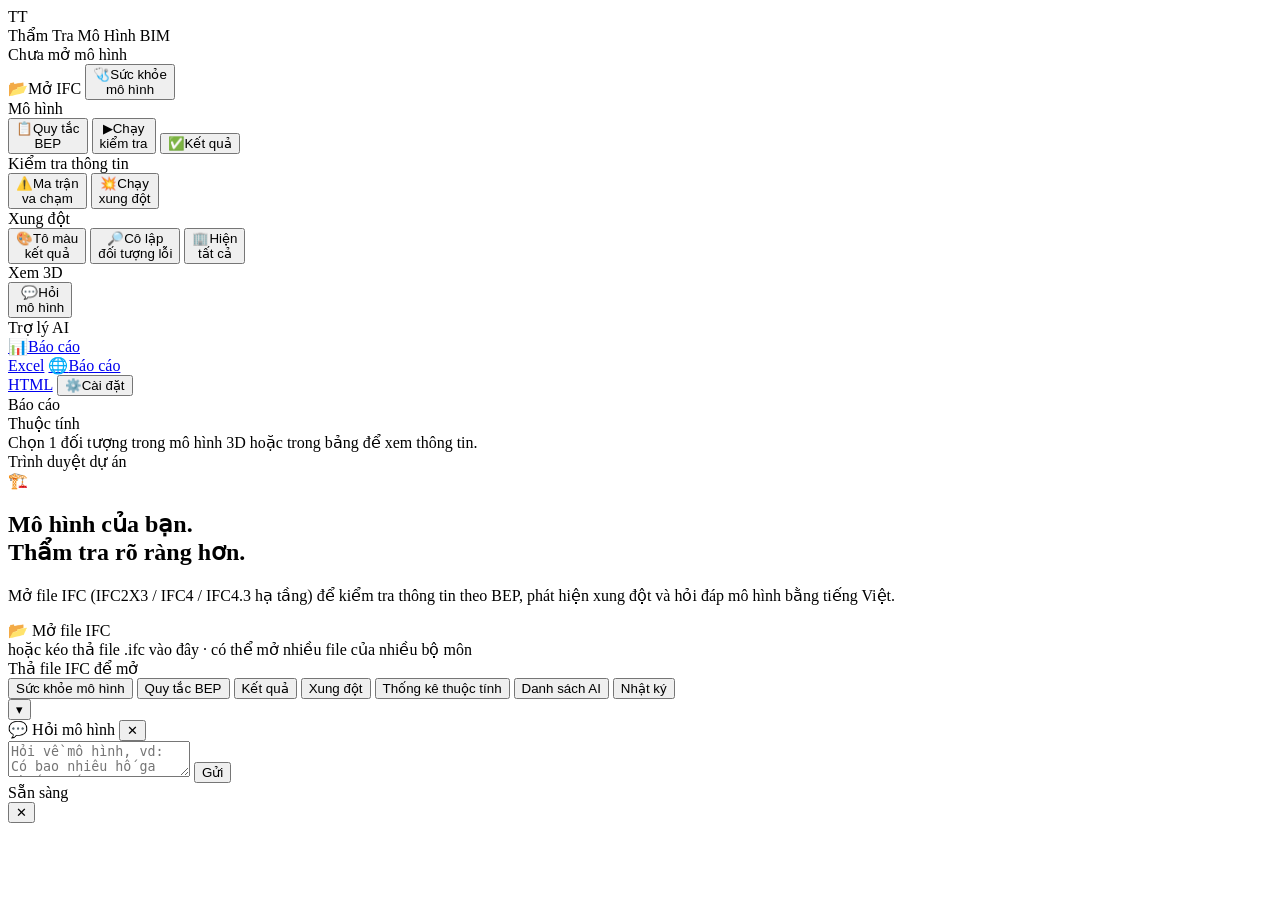
==== webapp/static/index.html @ 76ca403e "Bản web mới: không gian làm việc 3D + trợ lý AI "Hỏi mô hình" - Máy chủ FastAPI (webapp/server.py) d" ====
<!doctype html>
<html lang="vi">
<head>
<meta charset="utf-8">
<meta name="viewport" content="width=device-width,initial-scale=1">
<title>Thẩm Tra Mô Hình BIM</title>
<link rel="icon" href="data:image/svg+xml,%3Csvg xmlns='http://www.w3.org/2000/svg' viewBox='0 0 32 32'%3E%3Crect width='32' height='32' rx='6' fill='%231f3a5f'/%3E%3Cpath d='M8 22V10l8-4 8 4v12l-8 4z' fill='none' stroke='%23f0a03c' stroke-width='2.2'/%3E%3C/svg%3E">
<link rel="stylesheet" href="/static/app.css">
<style id="ttv-css"></style>
<script src="/viewer/three.min.js"></script>
<script src="/viewer/viewer.js"></script>
</head>
<body>
<header class="titlebar">
  <div class="logo">TT</div>
  <div class="appname">Thẩm Tra Mô Hình BIM</div>
  <div class="docname" id="docname">Chưa mở mô hình</div>
  <div class="spacer"></div>
  <div class="credit" id="credit"></div>
</header>

<nav class="ribbon">
  <div class="rgroup"><div class="rbtns">
    <label class="rbtn" title="Mở 1 hoặc nhiều file IFC"><input type="file" id="fileInput" accept=".ifc" multiple hidden><span class="ic">📂</span>Mở IFC</label>
    <button class="rbtn" data-dock="health"><span class="ic">🩺</span>Sức khỏe<br>mô hình</button>
  </div><div class="rlabel">Mô hình</div></div>
  <div class="rgroup"><div class="rbtns">
    <button class="rbtn" data-dock="rules"><span class="ic">📋</span>Quy tắc<br>BEP</button>
    <button class="rbtn primary" id="btnCheck"><span class="ic">▶</span>Chạy<br>kiểm tra</button>
    <button class="rbtn" data-dock="results"><span class="ic">✅</span>Kết quả</button>
  </div><div class="rlabel">Kiểm tra thông tin</div></div>
  <div class="rgroup"><div class="rbtns">
    <button class="rbtn" data-dock="clash"><span class="ic">⚠️</span>Ma trận<br>va chạm</button>
    <button class="rbtn primary" id="btnClash"><span class="ic">💥</span>Chạy<br>xung đột</button>
  </div><div class="rlabel">Xung đột</div></div>
  <div class="rgroup"><div class="rbtns">
    <button class="rbtn" id="btnColor"><span class="ic">🎨</span>Tô màu<br>kết quả</button>
    <button class="rbtn" id="btnIsoFail"><span class="ic">🔎</span>Cô lập<br>đối tượng lỗi</button>
    <button class="rbtn" id="btnShowAll"><span class="ic">🏢</span>Hiện<br>tất cả</button>
  </div><div class="rlabel">Xem 3D</div></div>
  <div class="rgroup"><div class="rbtns">
    <button class="rbtn" id="btnAI"><span class="ic">💬</span>Hỏi<br>mô hình</button>
  </div><div class="rlabel">Trợ lý AI</div></div>
  <div class="rgroup"><div class="rbtns">
    <a class="rbtn" href="/api/report.xlsx"><span class="ic">📊</span>Báo cáo<br>Excel</a>
    <a class="rbtn" href="/api/report.html" target="_blank"><span class="ic">🌐</span>Báo cáo<br>HTML</a>
    <button class="rbtn" id="btnSettings"><span class="ic">⚙️</span>Cài đặt</button>
  </div><div class="rlabel">Báo cáo</div></div>
</nav>

<main class="workspace" id="workspace">
  <aside class="leftpane">
    <section class="panel" id="propsPanel">
      <div class="phead">Thuộc tính</div>
      <div class="pbody" id="props"><div class="muted pad">Chọn 1 đối tượng trong mô hình 3D hoặc trong bảng để xem thông tin.</div></div>
    </section>
    <section class="panel" id="browserPanel">
      <div class="phead">Trình duyệt dự án</div>
      <div class="pbody" id="browser"></div>
    </section>
  </aside>

  <section class="center">
    <div class="viewerwrap">
      <div id="viewer"></div>
      <div class="start" id="start">
        <div class="startbox">
          <div class="bigicon">🏗️</div>
          <h1>Mô hình của bạn.<br>Thẩm tra rõ ràng hơn.</h1>
          <p>Mở file IFC (IFC2X3 / IFC4 / IFC4.3 hạ tầng) để kiểm tra thông tin theo BEP, phát hiện xung đột và hỏi đáp mô hình bằng tiếng Việt.</p>
          <label class="btn primary"><input type="file" id="fileInput2" accept=".ifc" multiple hidden>📂 Mở file IFC</label>
          <div class="muted small">hoặc kéo thả file .ifc vào đây · có thể mở nhiều file của nhiều bộ môn</div>
        </div>
      </div>
      <div class="dropmask" id="dropmask">Thả file IFC để mở</div>
    </div>
    <div class="splitter" id="splitter" title="Kéo để đổi kích thước"></div>
    <section class="dock" id="dock">
      <div class="docktabs" id="docktabs">
        <button data-tab="health">Sức khỏe mô hình</button>
        <button data-tab="rules">Quy tắc BEP</button>
        <button data-tab="results">Kết quả</button>
        <button data-tab="clash">Xung đột</button>
        <button data-tab="inventory">Thống kê thuộc tính</button>
        <button data-tab="ailist">Danh sách AI</button>
        <button data-tab="log">Nhật ký</button>
        <div class="spacer"></div>
        <button class="iconbtn" id="dockToggle" title="Thu gọn / mở rộng">▾</button>
      </div>
      <div class="dockbody" id="dockbody"></div>
    </section>
  </section>

  <aside class="aipane" id="aipane">
    <div class="phead">💬 Hỏi mô hình <span class="spacer"></span><button class="iconbtn" id="aiClose" title="Đóng">✕</button></div>
    <div class="aiinfo" id="aiinfo"></div>
    <div class="aimsgs" id="aimsgs"></div>
    <div class="aisugg" id="aisugg"></div>
    <div class="aiinput">
      <textarea id="aiq" rows="2" placeholder="Hỏi về mô hình, vd: Có bao nhiêu hố ga thoát nước mưa?"></textarea>
      <button class="btn primary" id="aiSend">Gửi</button>
    </div>
  </aside>
</main>

<footer class="statusbar">
  <span id="status">Sẵn sàng</span>
  <div class="progress" id="progress"><div id="progressbar"></div></div>
  <span class="spacer"></span>
  <span id="statusRight"></span>
</footer>

<div class="modal" id="modal"><div class="modalbox"><div class="mhead"><span id="mtitle"></span><button class="iconbtn" id="mclose">✕</button></div><div class="mbody" id="mbody"></div><div class="mfoot" id="mfoot"></div></div></div>
<div class="toast" id="toast"></div>
<script src="/static/app.js"></script>
</body>
</html>
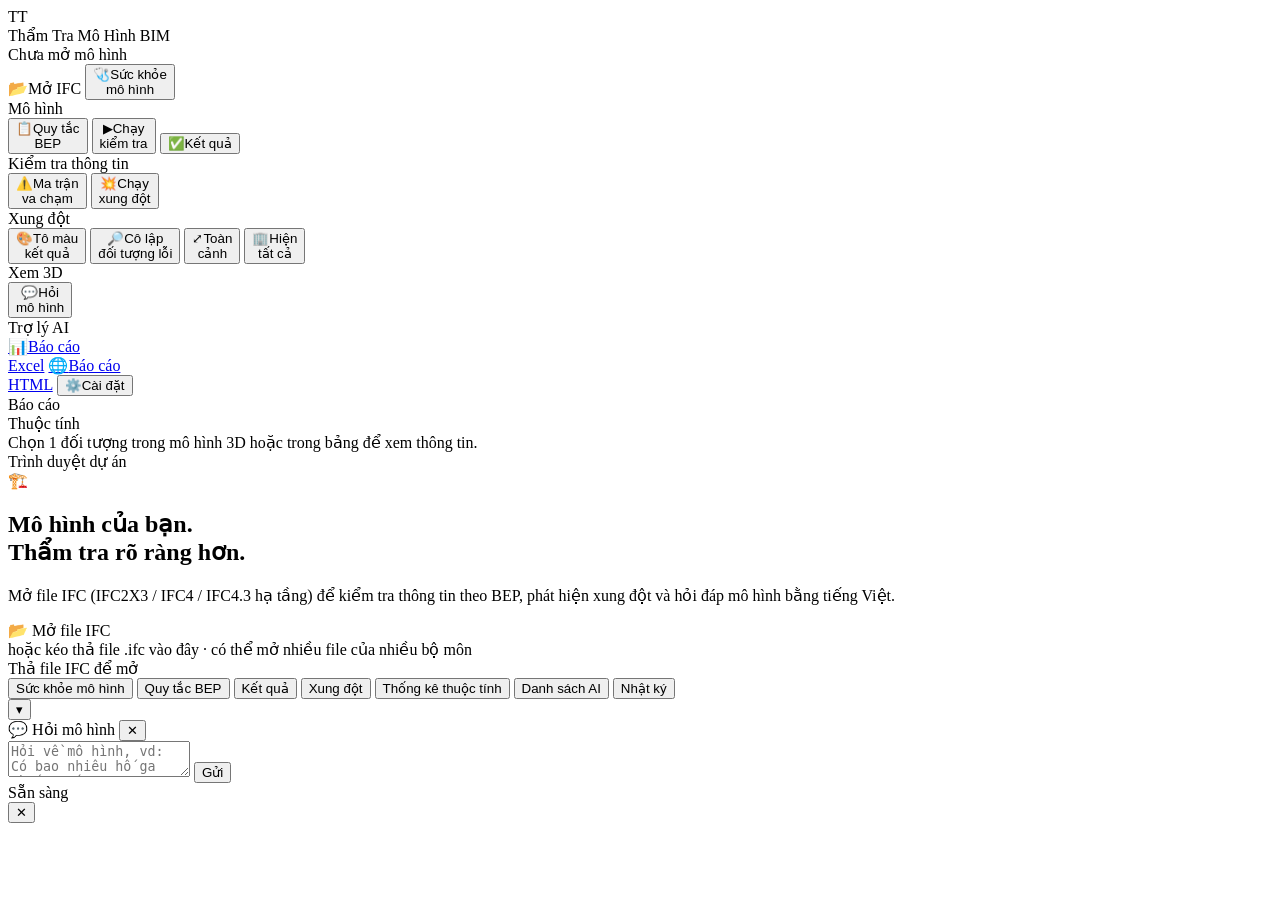
==== commit 04463ebd: "Tự căn toàn cảnh khi mở mô hình - Căn camera theo đỉnh hình học thật (lấy mẫu ~40k đỉnh) thay vì hộp" ====
--- a/webapp/static/index.html
+++ b/webapp/static/index.html
@@ -17,6 +17,7 @@
   <div class="docname" id="docname">Chưa mở mô hình</div>
   <div class="spacer"></div>
   <div class="credit" id="credit"></div>
+  <div class="userbox" id="userbox"></div>
 </header>
 
 <nav class="ribbon">
@@ -36,6 +37,7 @@
   <div class="rgroup"><div class="rbtns">
     <button class="rbtn" id="btnColor"><span class="ic">🎨</span>Tô màu<br>kết quả</button>
     <button class="rbtn" id="btnIsoFail"><span class="ic">🔎</span>Cô lập<br>đối tượng lỗi</button>
+    <button class="rbtn" id="btnFit" title="Xem toàn bộ mô hình (phím F)"><span class="ic">⤢</span>Toàn<br>cảnh</button>
     <button class="rbtn" id="btnShowAll"><span class="ic">🏢</span>Hiện<br>tất cả</button>
   </div><div class="rlabel">Xem 3D</div></div>
   <div class="rgroup"><div class="rbtns">
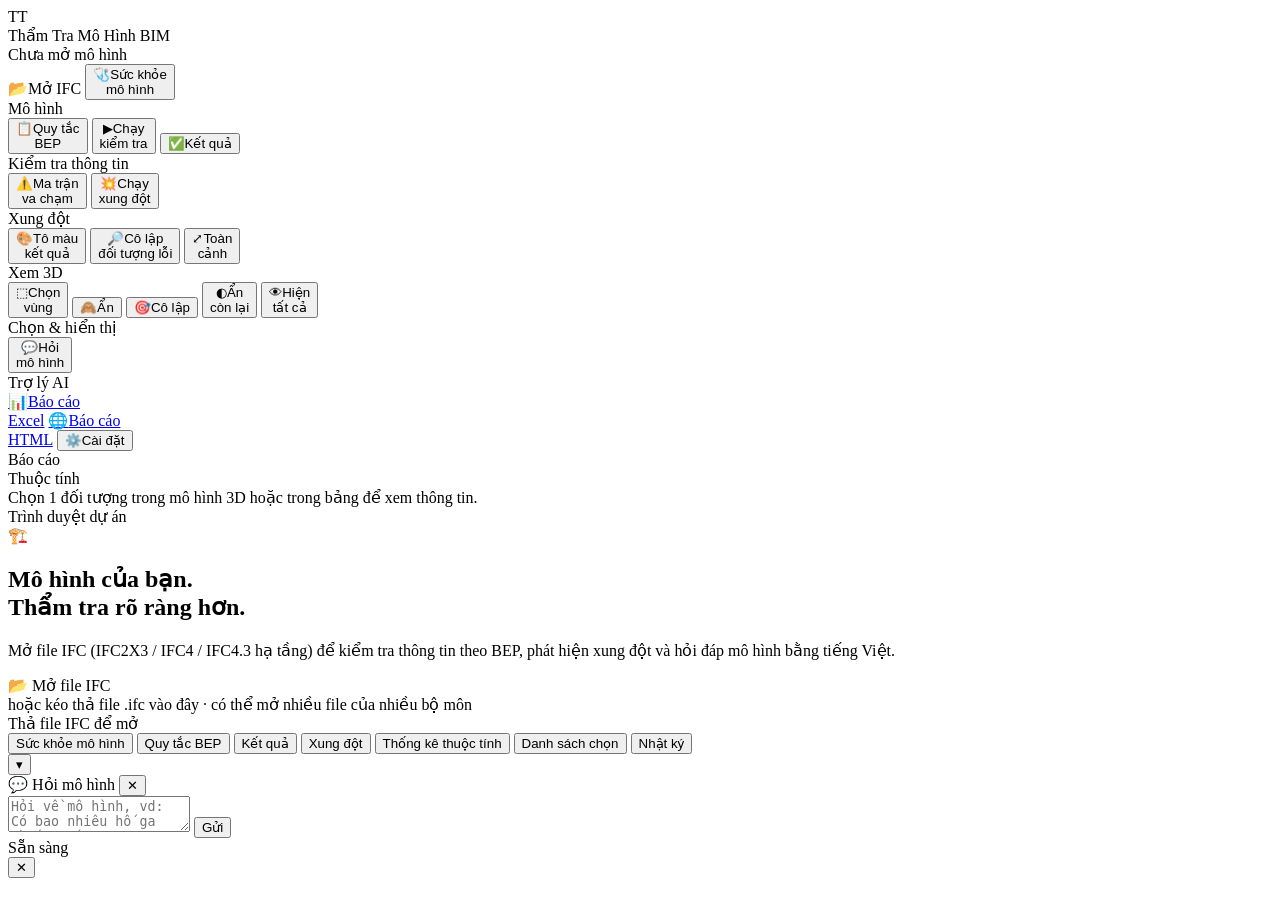
==== commit 8cd68c77: "Trình xem 3D: chọn nhiều, chọn vùng, ẩn/hiện/cô lập, menu chuột phải, phím tắt - Nháy chọn, Ctrl+nhá" ====
--- a/webapp/static/index.html
+++ b/webapp/static/index.html
@@ -38,8 +38,14 @@
     <button class="rbtn" id="btnColor"><span class="ic">🎨</span>Tô màu<br>kết quả</button>
     <button class="rbtn" id="btnIsoFail"><span class="ic">🔎</span>Cô lập<br>đối tượng lỗi</button>
     <button class="rbtn" id="btnFit" title="Xem toàn bộ mô hình (phím F)"><span class="ic">⤢</span>Toàn<br>cảnh</button>
-    <button class="rbtn" id="btnShowAll"><span class="ic">🏢</span>Hiện<br>tất cả</button>
   </div><div class="rlabel">Xem 3D</div></div>
+  <div class="rgroup"><div class="rbtns">
+    <button class="rbtn" id="btnBox" title="Kéo khung để chọn nhiều đối tượng (hoặc giữ Alt + kéo)"><span class="ic">⬚</span>Chọn<br>vùng</button>
+    <button class="rbtn" id="btnHide" title="Ẩn đối tượng đang chọn (H)"><span class="ic">🙈</span>Ẩn</button>
+    <button class="rbtn" id="btnIsoSel" title="Chỉ hiện đối tượng đang chọn (I)"><span class="ic">🎯</span>Cô lập</button>
+    <button class="rbtn" id="btnHideOthers" title="Ẩn mọi đối tượng không được chọn"><span class="ic">◐</span>Ẩn<br>còn lại</button>
+    <button class="rbtn" id="btnShowAll" title="Hiện lại mọi đối tượng (U)"><span class="ic">👁</span>Hiện<br>tất cả</button>
+  </div><div class="rlabel">Chọn &amp; hiển thị</div></div>
   <div class="rgroup"><div class="rbtns">
     <button class="rbtn" id="btnAI"><span class="ic">💬</span>Hỏi<br>mô hình</button>
   </div><div class="rlabel">Trợ lý AI</div></div>
@@ -84,7 +90,7 @@
         <button data-tab="results">Kết quả</button>
         <button data-tab="clash">Xung đột</button>
         <button data-tab="inventory">Thống kê thuộc tính</button>
-        <button data-tab="ailist">Danh sách AI</button>
+        <button data-tab="ailist">Danh sách chọn</button>
         <button data-tab="log">Nhật ký</button>
         <div class="spacer"></div>
         <button class="iconbtn" id="dockToggle" title="Thu gọn / mở rộng">▾</button>
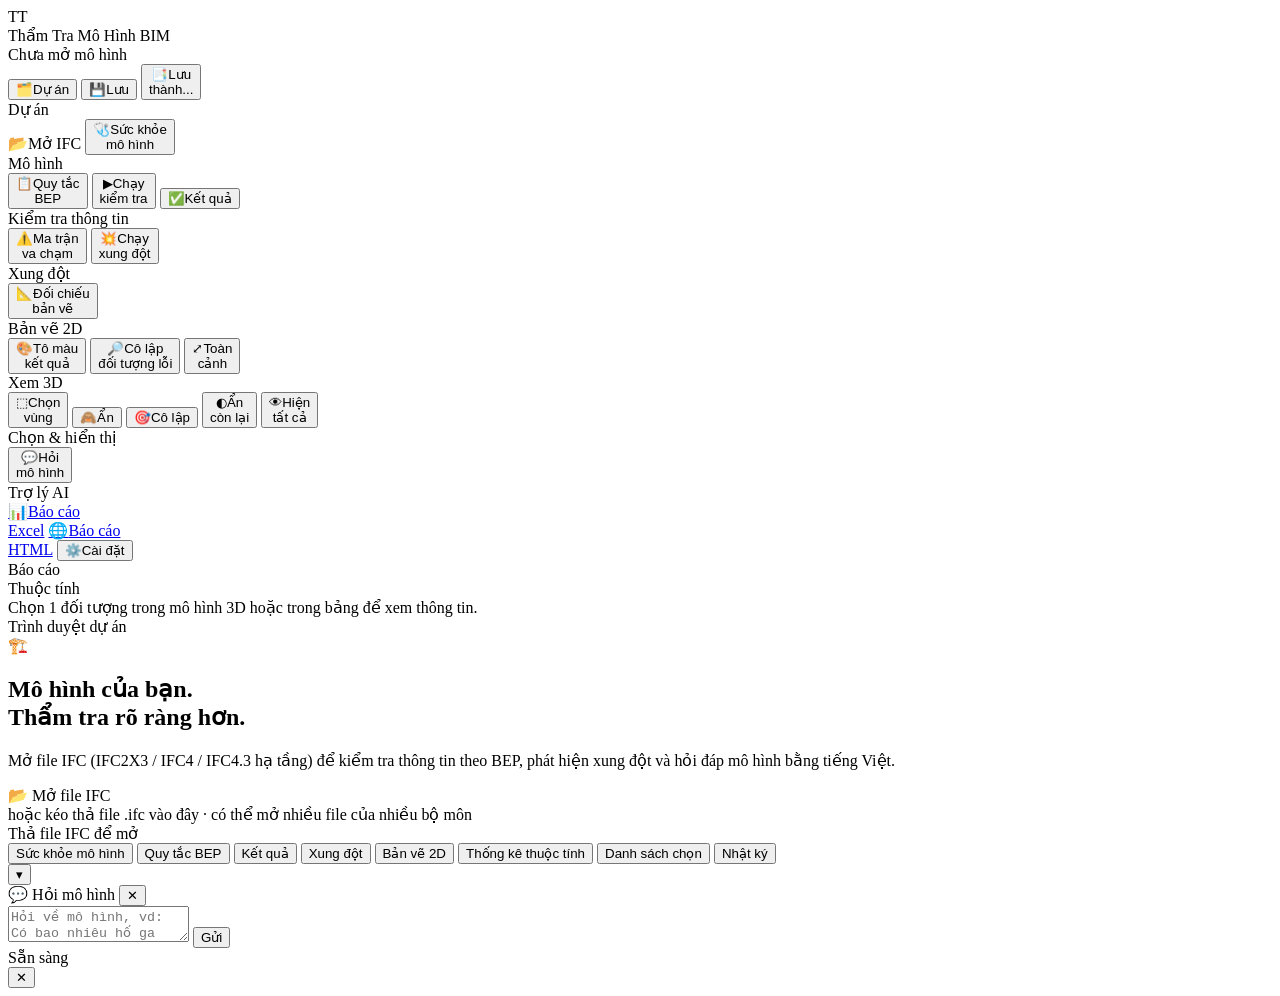
==== commit acfff9be: "Lưu / mở dự án và đối chiếu mô hình với bản vẽ 2D - Dự án: lưu IFC + quy tắc + ma trận va chạm + kết" ====
--- a/webapp/static/index.html
+++ b/webapp/static/index.html
@@ -22,6 +22,11 @@
 
 <nav class="ribbon">
   <div class="rgroup"><div class="rbtns">
+    <button class="rbtn" id="btnProjOpen" title="Mở dự án đã lưu"><span class="ic">🗂️</span>Dự án</button>
+    <button class="rbtn" id="btnProjSave" title="Lưu dự án (file IFC, quy tắc, ma trận, kết quả)"><span class="ic">💾</span>Lưu</button>
+    <button class="rbtn" id="btnProjSaveAs" title="Lưu thành dự án mới"><span class="ic">📑</span>Lưu<br>thành...</button>
+  </div><div class="rlabel">Dự án</div></div>
+  <div class="rgroup"><div class="rbtns">
     <label class="rbtn" title="Mở 1 hoặc nhiều file IFC"><input type="file" id="fileInput" accept=".ifc" multiple hidden><span class="ic">📂</span>Mở IFC</label>
     <button class="rbtn" data-dock="health"><span class="ic">🩺</span>Sức khỏe<br>mô hình</button>
   </div><div class="rlabel">Mô hình</div></div>
@@ -34,6 +39,9 @@
     <button class="rbtn" data-dock="clash"><span class="ic">⚠️</span>Ma trận<br>va chạm</button>
     <button class="rbtn primary" id="btnClash"><span class="ic">💥</span>Chạy<br>xung đột</button>
   </div><div class="rlabel">Xung đột</div></div>
+  <div class="rgroup"><div class="rbtns">
+    <button class="rbtn" data-dock="drawing" title="Đối chiếu mô hình với bản vẽ 2D (DXF/DWG)"><span class="ic">📐</span>Đối chiếu<br>bản vẽ</button>
+  </div><div class="rlabel">Bản vẽ 2D</div></div>
   <div class="rgroup"><div class="rbtns">
     <button class="rbtn" id="btnColor"><span class="ic">🎨</span>Tô màu<br>kết quả</button>
     <button class="rbtn" id="btnIsoFail"><span class="ic">🔎</span>Cô lập<br>đối tượng lỗi</button>
@@ -89,6 +97,7 @@
         <button data-tab="rules">Quy tắc BEP</button>
         <button data-tab="results">Kết quả</button>
         <button data-tab="clash">Xung đột</button>
+        <button data-tab="drawing">Bản vẽ 2D</button>
         <button data-tab="inventory">Thống kê thuộc tính</button>
         <button data-tab="ailist">Danh sách chọn</button>
         <button data-tab="log">Nhật ký</button>
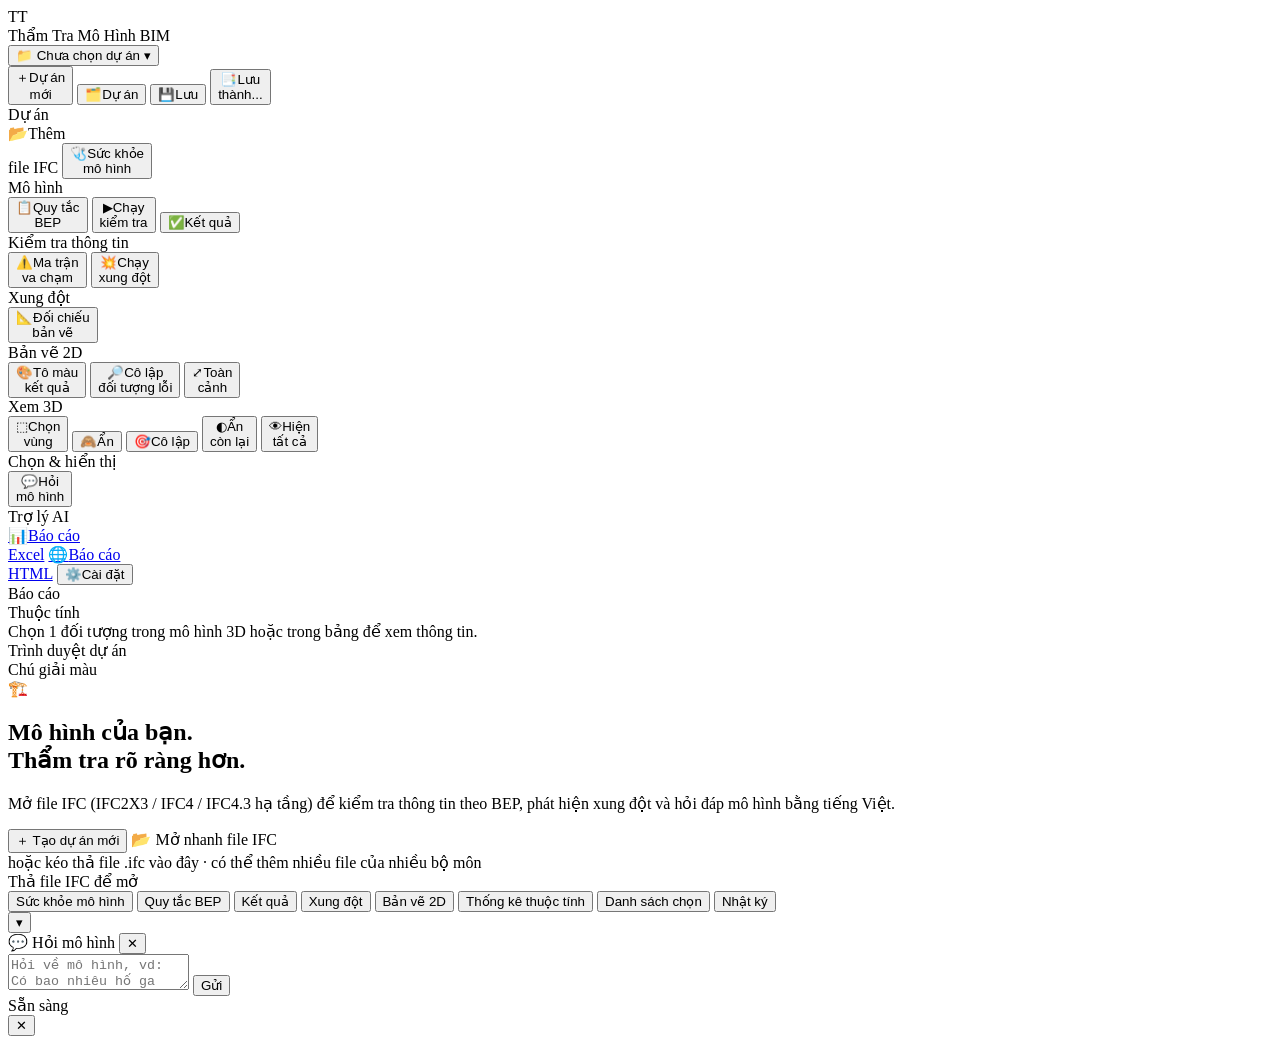
==== commit 1643a0b9: "Làm việc theo dự án, màu gốc IFC, gom thông tin vào khung bên trái - Dự án mới (trống) -> thêm file " ====
--- a/webapp/static/index.html
+++ b/webapp/static/index.html
@@ -14,7 +14,11 @@
 <header class="titlebar">
   <div class="logo">TT</div>
   <div class="appname">Thẩm Tra Mô Hình BIM</div>
-  <div class="docname" id="docname">Chưa mở mô hình</div>
+  <div class="projsel">
+    <button class="projbtn" id="projBtn" title="Chọn / chuyển dự án">📁 <span id="projName">Chưa chọn dự án</span> ▾</button>
+    <div class="projmenu" id="projMenu"></div>
+  </div>
+  <div class="docname" id="docname"></div>
   <div class="spacer"></div>
   <div class="credit" id="credit"></div>
   <div class="userbox" id="userbox"></div>
@@ -22,12 +26,13 @@
 
 <nav class="ribbon">
   <div class="rgroup"><div class="rbtns">
-    <button class="rbtn" id="btnProjOpen" title="Mở dự án đã lưu"><span class="ic">🗂️</span>Dự án</button>
+    <button class="rbtn" id="btnProjNew" title="Tạo dự án mới"><span class="ic">＋</span>Dự án<br>mới</button>
+    <button class="rbtn" id="btnProjOpen" title="Quản lý dự án đã lưu"><span class="ic">🗂️</span>Dự án</button>
     <button class="rbtn" id="btnProjSave" title="Lưu dự án (file IFC, quy tắc, ma trận, kết quả)"><span class="ic">💾</span>Lưu</button>
     <button class="rbtn" id="btnProjSaveAs" title="Lưu thành dự án mới"><span class="ic">📑</span>Lưu<br>thành...</button>
   </div><div class="rlabel">Dự án</div></div>
   <div class="rgroup"><div class="rbtns">
-    <label class="rbtn" title="Mở 1 hoặc nhiều file IFC"><input type="file" id="fileInput" accept=".ifc" multiple hidden><span class="ic">📂</span>Mở IFC</label>
+    <label class="rbtn" title="Thêm 1 hoặc nhiều file IFC vào dự án"><input type="file" id="fileInput" accept=".ifc" multiple hidden><span class="ic">📂</span><span id="addLbl">Thêm<br>file IFC</span></label>
     <button class="rbtn" data-dock="health"><span class="ic">🩺</span>Sức khỏe<br>mô hình</button>
   </div><div class="rlabel">Mô hình</div></div>
   <div class="rgroup"><div class="rbtns">
@@ -74,6 +79,10 @@
       <div class="phead">Trình duyệt dự án</div>
       <div class="pbody" id="browser"></div>
     </section>
+    <section class="panel legendpanel" id="legendPanel">
+      <div class="phead">Chú giải màu <span class="spacer"></span><span class="muted small" id="legendMode"></span></div>
+      <div class="pbody" id="legend"></div>
+    </section>
   </aside>
 
   <section class="center">
@@ -84,8 +93,11 @@
           <div class="bigicon">🏗️</div>
           <h1>Mô hình của bạn.<br>Thẩm tra rõ ràng hơn.</h1>
           <p>Mở file IFC (IFC2X3 / IFC4 / IFC4.3 hạ tầng) để kiểm tra thông tin theo BEP, phát hiện xung đột và hỏi đáp mô hình bằng tiếng Việt.</p>
-          <label class="btn primary"><input type="file" id="fileInput2" accept=".ifc" multiple hidden>📂 Mở file IFC</label>
-          <div class="muted small">hoặc kéo thả file .ifc vào đây · có thể mở nhiều file của nhiều bộ môn</div>
+          <div id="startProj"></div>
+          <div class="startbtns"><button class="btn primary" id="startNew">＋ Tạo dự án mới</button>
+          <label class="btn"><input type="file" id="fileInput2" accept=".ifc" multiple hidden>📂 <span id="startAddLbl">Mở nhanh file IFC</span></label></div>
+          <div class="muted small">hoặc kéo thả file .ifc vào đây · có thể thêm nhiều file của nhiều bộ môn</div>
+          <div id="startRecent"></div>
         </div>
       </div>
       <div class="dropmask" id="dropmask">Thả file IFC để mở</div>
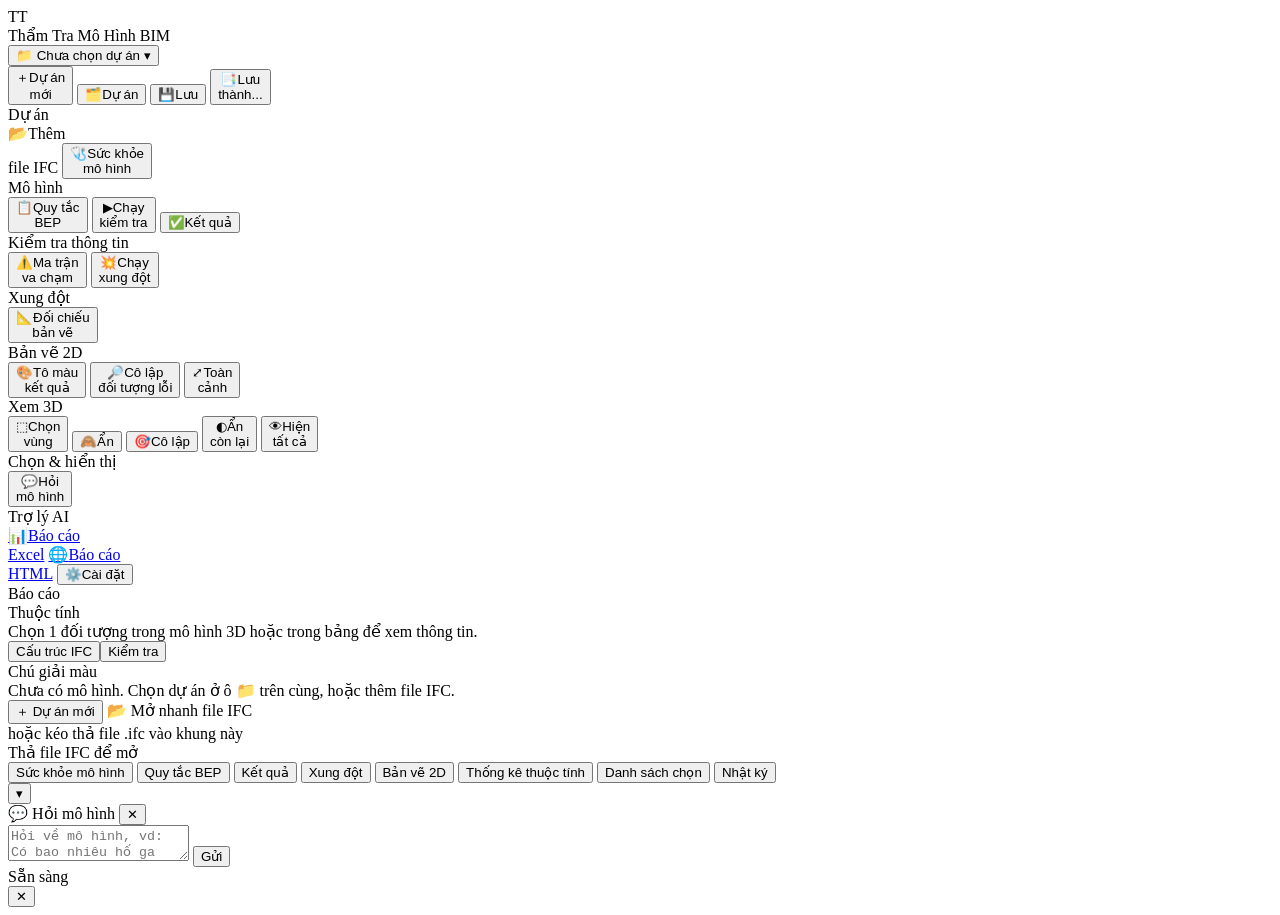
==== commit fe8fbd22: "Khung 3D không còn thông tin đè lên; cây cấu trúc IFC ở khung trái - Thanh điều khiển 3D tách thành " ====
--- a/webapp/static/index.html
+++ b/webapp/static/index.html
@@ -76,7 +76,7 @@
       <div class="pbody" id="props"><div class="muted pad">Chọn 1 đối tượng trong mô hình 3D hoặc trong bảng để xem thông tin.</div></div>
     </section>
     <section class="panel" id="browserPanel">
-      <div class="phead">Trình duyệt dự án</div>
+      <div class="phead ptabs"><button data-lt="tree" class="on">Cấu trúc IFC</button><button data-lt="qa">Kiểm tra</button></div>
       <div class="pbody" id="browser"></div>
     </section>
     <section class="panel legendpanel" id="legendPanel">
@@ -89,15 +89,12 @@
     <div class="viewerwrap">
       <div id="viewer"></div>
       <div class="start" id="start">
-        <div class="startbox">
-          <div class="bigicon">🏗️</div>
-          <h1>Mô hình của bạn.<br>Thẩm tra rõ ràng hơn.</h1>
-          <p>Mở file IFC (IFC2X3 / IFC4 / IFC4.3 hạ tầng) để kiểm tra thông tin theo BEP, phát hiện xung đột và hỏi đáp mô hình bằng tiếng Việt.</p>
-          <div id="startProj"></div>
-          <div class="startbtns"><button class="btn primary" id="startNew">＋ Tạo dự án mới</button>
+        <div class="startbox compact">
+          <div id="startProj" class="muted">Chưa có mô hình. Chọn dự án ở ô <b>📁</b> trên cùng, hoặc thêm file IFC.</div>
+          <div class="startbtns"><button class="btn primary" id="startNew">＋ Dự án mới</button>
           <label class="btn"><input type="file" id="fileInput2" accept=".ifc" multiple hidden>📂 <span id="startAddLbl">Mở nhanh file IFC</span></label></div>
-          <div class="muted small">hoặc kéo thả file .ifc vào đây · có thể thêm nhiều file của nhiều bộ môn</div>
-          <div id="startRecent"></div>
+          <div class="muted small">hoặc kéo thả file .ifc vào khung này</div>
+          <div id="startRecent" hidden></div>
         </div>
       </div>
       <div class="dropmask" id="dropmask">Thả file IFC để mở</div>
@@ -134,6 +131,7 @@
 
 <footer class="statusbar">
   <span id="status">Sẵn sàng</span>
+  <span class="vstatus" id="viewerStatus"></span>
   <div class="progress" id="progress"><div id="progressbar"></div></div>
   <span class="spacer"></span>
   <span id="statusRight"></span>
